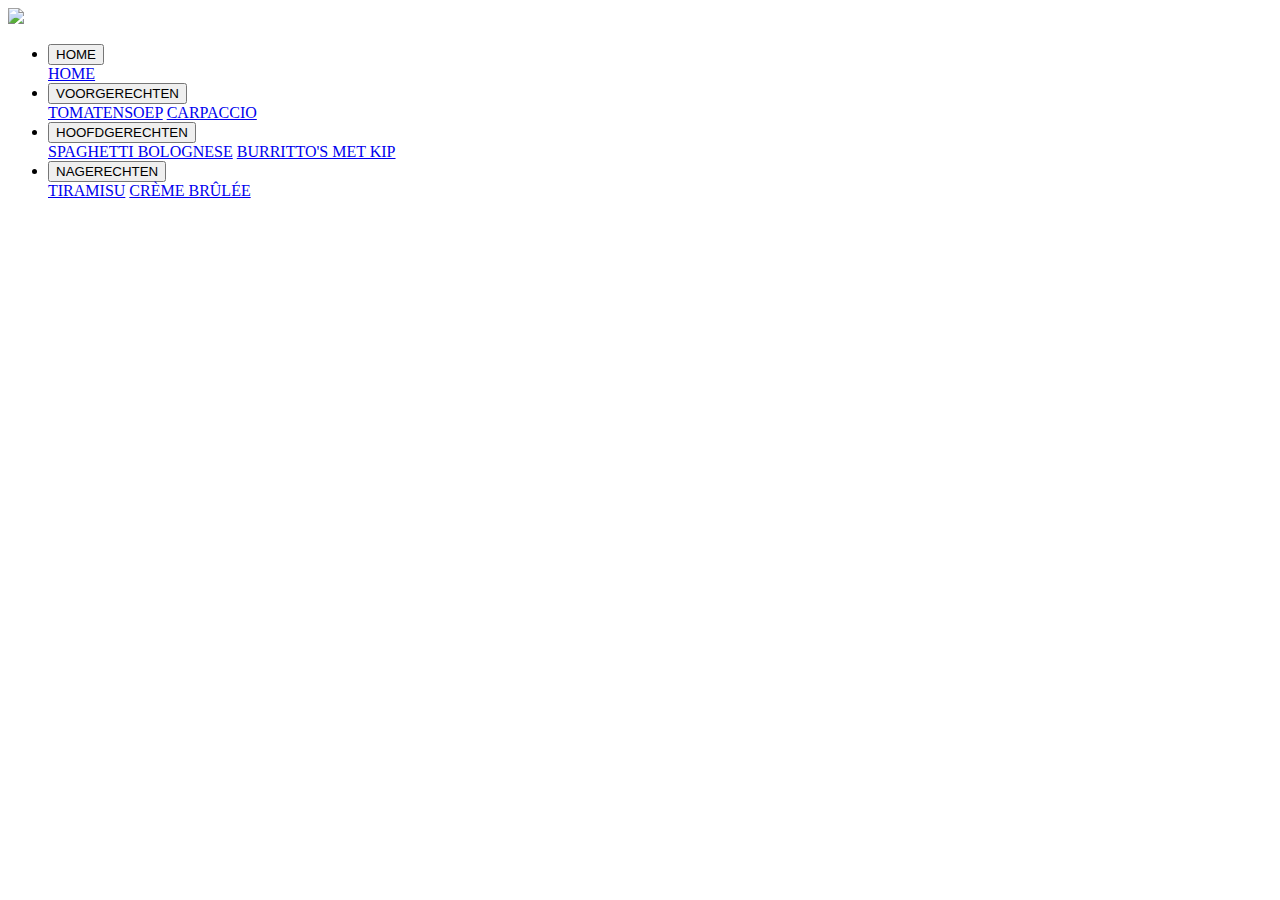
==== index.html @ 9e0b48b6 "Add files via upload" ====
<!DOCTYPE html>

<html>
<head>
  <title> KOOOKBOEK </title>
  <link rel="stylesheet" href="style.css">
  <link rel="stylesheet" href="CSS.css">
</head>

<body>
  <div class="bg-image">
    <img src="A5D/knipsel3.jpg">
 </div>
<div class="navbar">
  <div class="balk">
  <ul>
    <li> <div class="dropdown">
     <button class="dropbtn"> HOME
       <i class="fa fa-caret-down"></i>
     </button>
     <div class="dropdown-content">
       <a href="kookboekvoorpagina.html">HOME</a>
</div>

  <li> <div class="dropdown">
   <button class="dropbtn"> VOORGERECHTEN
     <i class="fa fa-caret-down"></i>
   </button>
   <div class="dropdown-content">
     <a href="tomatensoep.html">TOMATENSOEP</a>
     <a href="carpaccio.html">CARPACCIO</a>
   </div>
</div>

 <li> <div class="dropdown">
  <button class="dropbtn"> HOOFDGERECHTEN
    <i class="fa fa-caret-down"></i>
  </button>
  <div class="dropdown-content">
    <a href="spaghettibolognese.html">SPAGHETTI BOLOGNESE</a>
    <a href="Burrito.html">BURRITTO'S MET KIP</a>

  </div>

  <li> <div class="dropdown">
   <button class="dropbtn"> NAGERECHTEN
     <i class="fa fa-caret-down"></i>
   </button>
   <div class="dropdown-content">
     <a href="tiramisu.html">TIRAMISU</a>
     <a href="cremebrulee.html">CRÈME BRÛLÉE</a>

   </div>

    </div>
  </div>
 </div>
</div>
  </ul>
  </div>
</div>
<div class="titell">
<h1> <font color=white> KOOKBOEK </font></h1>
</div>

</body>
</html>
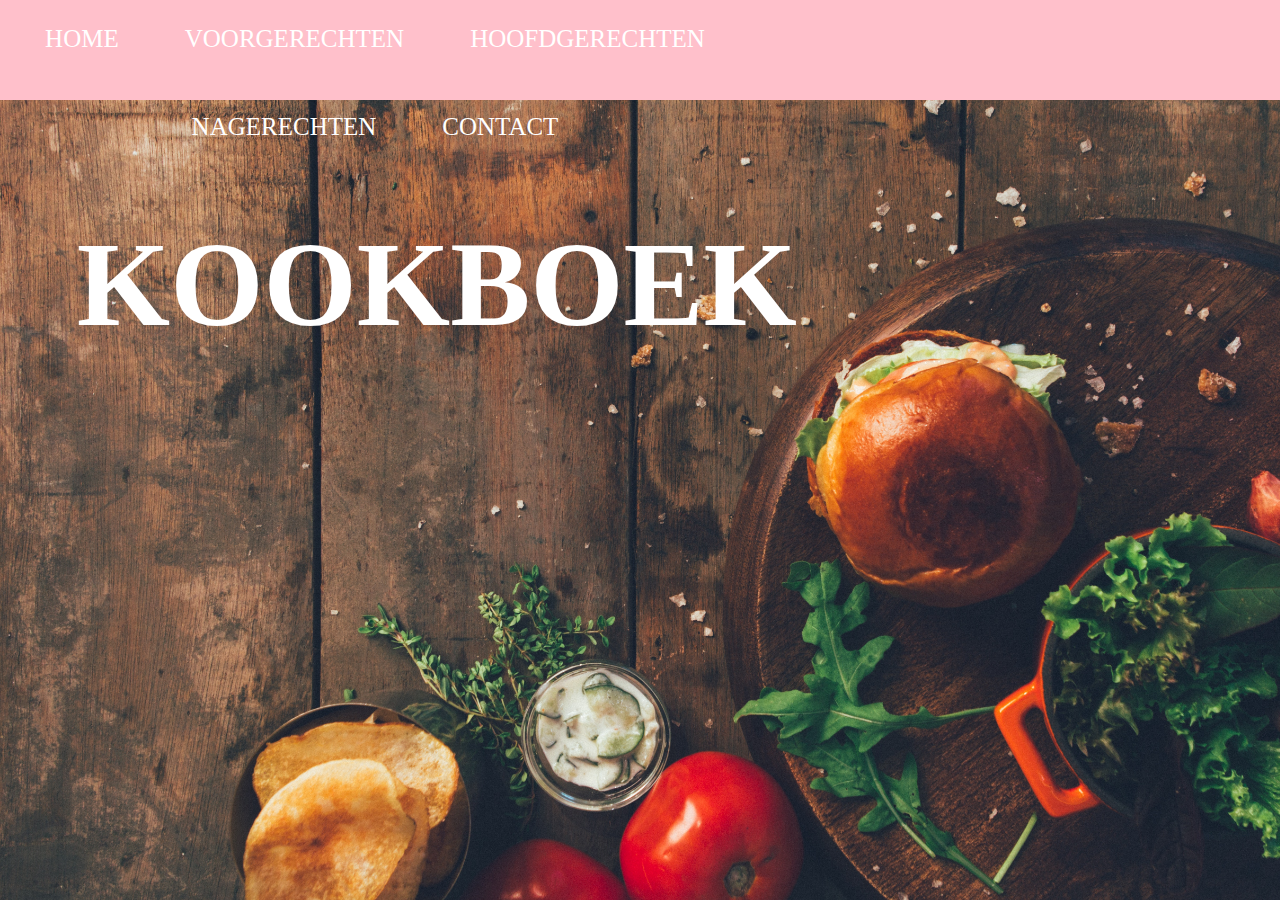
==== commit e1ed59da: "Update index.html" ====
--- a/index.html
+++ b/index.html
@@ -49,6 +49,13 @@
    <div class="dropdown-content">
      <a href="tiramisu.html">TIRAMISU</a>
      <a href="cremebrulee.html">CRÈME BRÛLÉE</a>
+     
+     <li> <div class="dropdown">
+      <button class="dropbtn"> CONTACT
+        <i class="fa fa-caret-down"></i>
+      </button>
+      <div class="dropdown-content">
+        <a href="contact.html">CONTACT</a>
 
    </div>
 
--- a/style.css
+++ b/style.css
@@ -0,0 +1,82 @@
+body {
+  place-content: center;
+  text-align: center;
+}
+
+.titell{
+  position:absolute;
+  top:24%;
+  left: 6%;
+  font-size: 60px;
+}
+.bg-image{
+  background-image: url("knipsel3.jpg");
+  width:100%;
+  height:100vh;
+  background-size: cover;
+  position: relative;
+}
+.vertical-menu a {
+  background-color: white;
+  color: #62999D;
+  display: inline;
+  padding: 12px;
+  text-decoration: none;
+}
+
+.vertical-menu a:hover {
+  background-color: #ccc;
+}
+
+.vertical-menu a.active {
+  background-color: #ADD8E6;
+  color: white;
+}
+.vertical-menu {
+width: 200px;
+}
+
+.vertical-menu a {
+background-color: white;
+color: #62999D;
+display: inline;
+padding: 12px;
+text-decoration: none;
+}
+
+.vertical-menu a:hover {
+background-color: #ccc;
+}
+
+.vertical-menu a.active {
+background-color: #ADD8E6;
+color: white;
+}
+
+*{
+padding: 0;
+margin: 0;
+text-decoration: 0;
+list-style: 0;
+family-font: ;
+}
+.balk{
+family-font: Georgia;
+background: Pink;
+height: 100px;
+width: 100%;
+position: absolute;
+top: 0%;
+}
+
+.balk ul li{
+display: inline-block;
+line-height: 60px;
+margin: 0 5px;
+}
+
+.balk ul li a{
+color: Blue;
+font-size: 22px;
+text-transform: uppercase;
+}
--- a/CSS.css
+++ b/CSS.css
@@ -0,0 +1,92 @@
+*{
+padding: 0;
+margin: 0;
+text-decoration: 0;
+list-style: 0;
+box-sizing: border-box;
+family-font: ;
+}
+
+.balk{
+family-font: Georgia;
+background-color: Pink;
+heigt: 50px;
+width: 100%;
+z-index: 2;
+}
+
+.balk ul{
+float: right;
+margin-right: 500px;
+}
+
+.balk ul li{
+display: inline-block;
+line-height: 80px;
+margin: 2px;
+}
+
+.balk ul li a{
+color: white;
+font-size: 26px;
+text-transform: uppercase;
+}
+
+.balk li {
+  display: inline-block;
+  padding-right: 30px;
+}
+.dropdown {
+  float: left;
+  overflow: hidden;
+}
+
+.dropdown .dropbtn {
+  font-size: 25px;
+  border: none;
+  outline: none;
+  color: white;
+  padding: 14px 16px;
+  background-color: inherit;
+  font-family: inherit;
+  margin: 0;
+}
+
+.navbar a:hover, .dropdown:hover .dropbtn {
+  background-color: #de4c8a;
+
+}
+
+.dropdown-content {
+  display: none;
+  position: absolute;
+  background-color: pink;
+  min-width: 160px;
+  box-shadow: 0px 8px 16px 0px rgba(0,0,0,0.2);
+  z-index: 1;
+  border: 0.2rem solid #de4c8a;
+
+}
+
+.dropdown-content a {
+  float: none;
+  color: black;
+  padding: 12px 16px;
+  text-decoration: none;
+  display: block;0
+  text-align: left;
+  font-size: 15px;
+}
+
+.dropdown-content a:hover {
+  background-color: #ddd;
+
+}
+
+.dropdown:hover .dropdown-content {
+  display: block;
+}
+
+tabel {
+  text-align: center;
+}
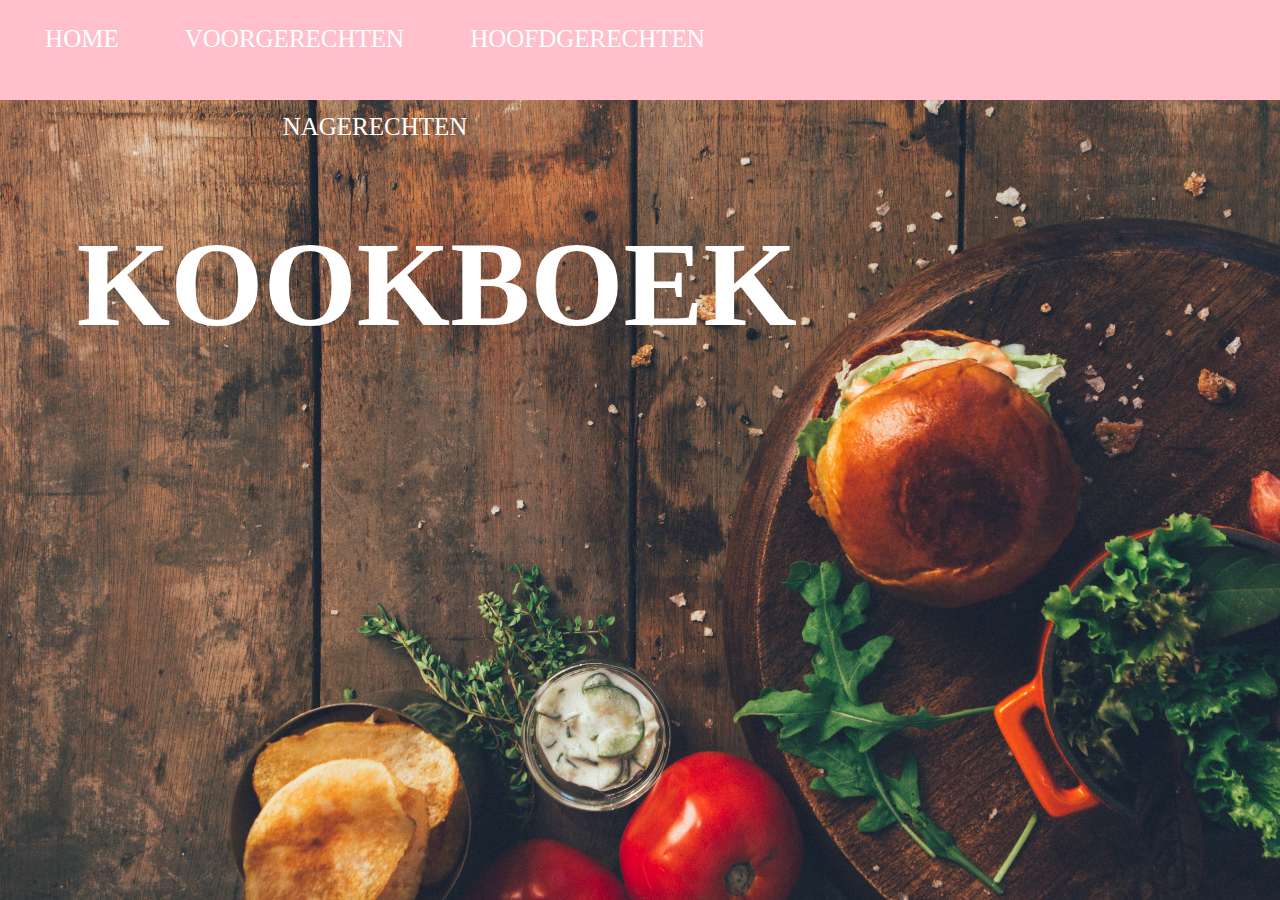
==== commit 14cb038b: "Add files via upload" ====
--- a/index.html
+++ b/index.html
@@ -49,13 +49,6 @@
    <div class="dropdown-content">
      <a href="tiramisu.html">TIRAMISU</a>
      <a href="cremebrulee.html">CRÈME BRÛLÉE</a>
-     
-     <li> <div class="dropdown">
-      <button class="dropbtn"> CONTACT
-        <i class="fa fa-caret-down"></i>
-      </button>
-      <div class="dropdown-content">
-        <a href="contact.html">CONTACT</a>
 
    </div>
 
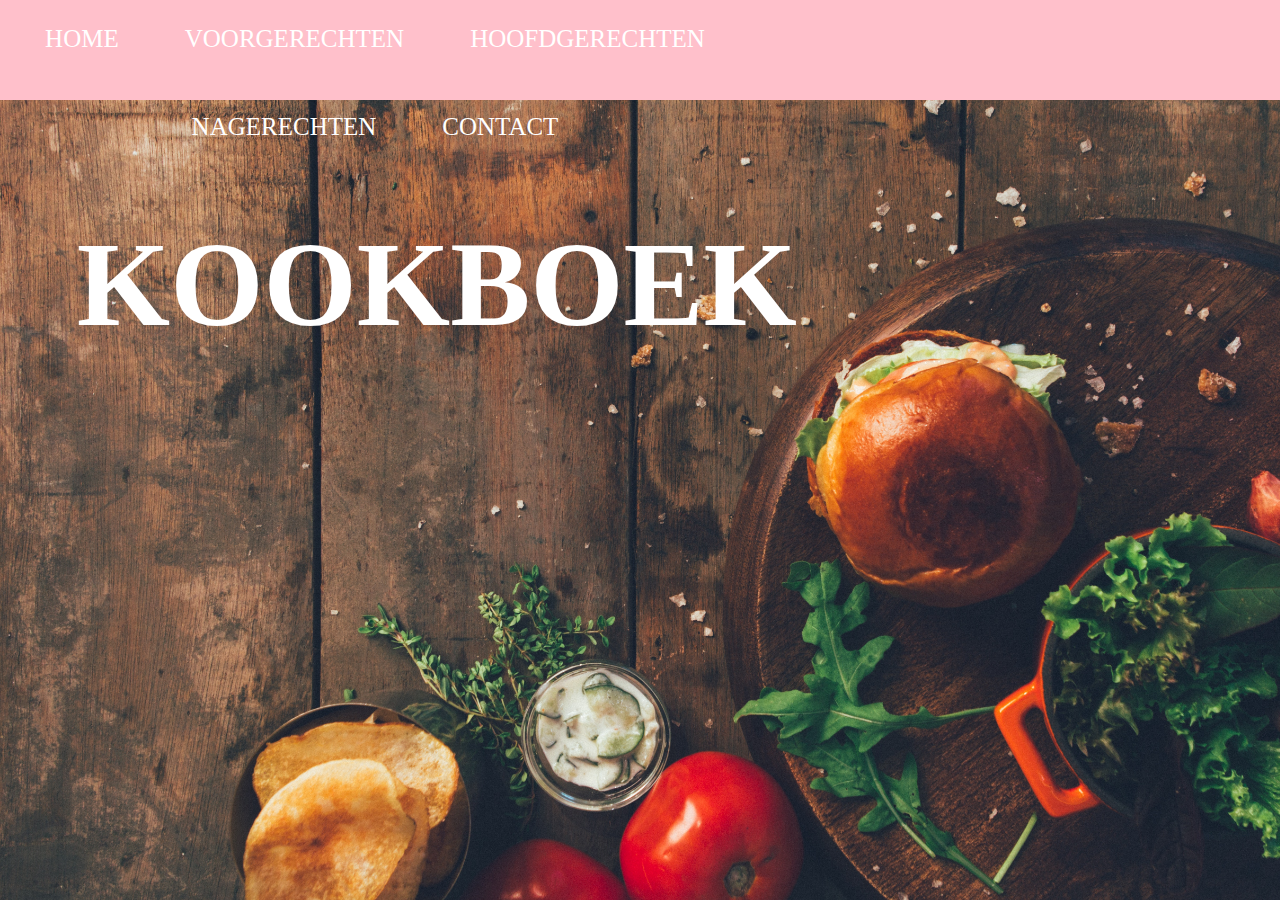
==== commit 4ed99e6c: "Add files via upload" ====
--- a/index.html
+++ b/index.html
@@ -50,6 +50,13 @@
      <a href="tiramisu.html">TIRAMISU</a>
      <a href="cremebrulee.html">CRÈME BRÛLÉE</a>
 
+     <li> <div class="dropdown">
+      <button class="dropbtn"> CONTACT
+        <i class="fa fa-caret-down"></i>
+      </button>
+      <div class="dropdown-content">
+        <a href="contact.html">CONTACT</a>
+
    </div>
 
     </div>
